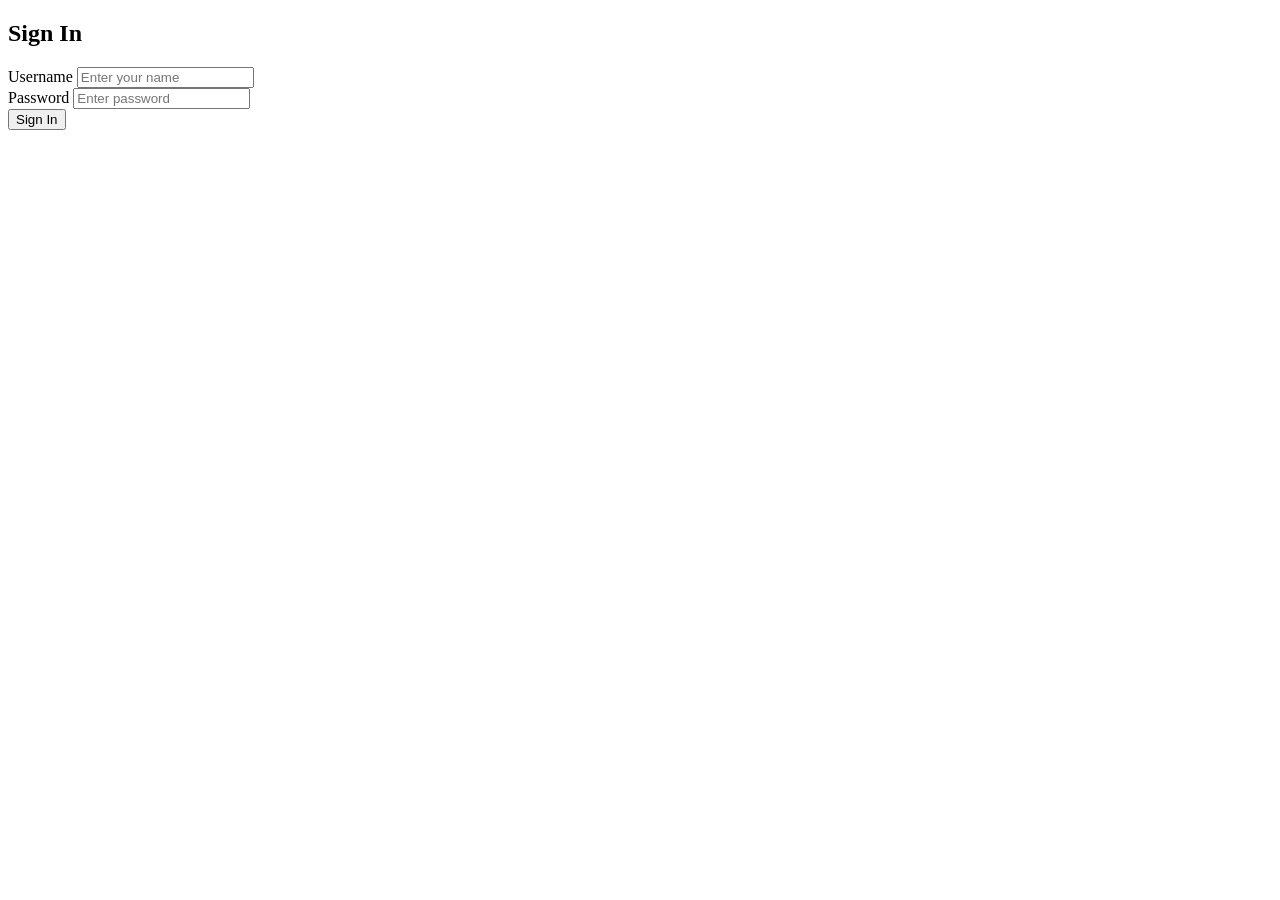
==== Login.html @ 7804520d "First commit" ====
﻿<!DOCTYPE html>
<html lang="en">
<head>
    <meta charset="UTF-8">
    <meta name="viewport" content="width=device-width, initial-scale=1.0">
    <title>Sign In</title>
    <link rel="stylesheet" href="style2.css">
</head>
<body>
    <div class="login-container">
        <h2>Sign In</h2>
        <form id="login-form">
            <div class="form-group">
                <label for="username">Username</label>
                <input type="text" placeholder="Enter your name">
            </div>
            <div class="form-group">
                <label for="password">Password</label>
                <input type="password" placeholder="Enter password">
            </div>
            <button type="submit">Sign In</button>
        </form>
    </div>
</body>
</html>
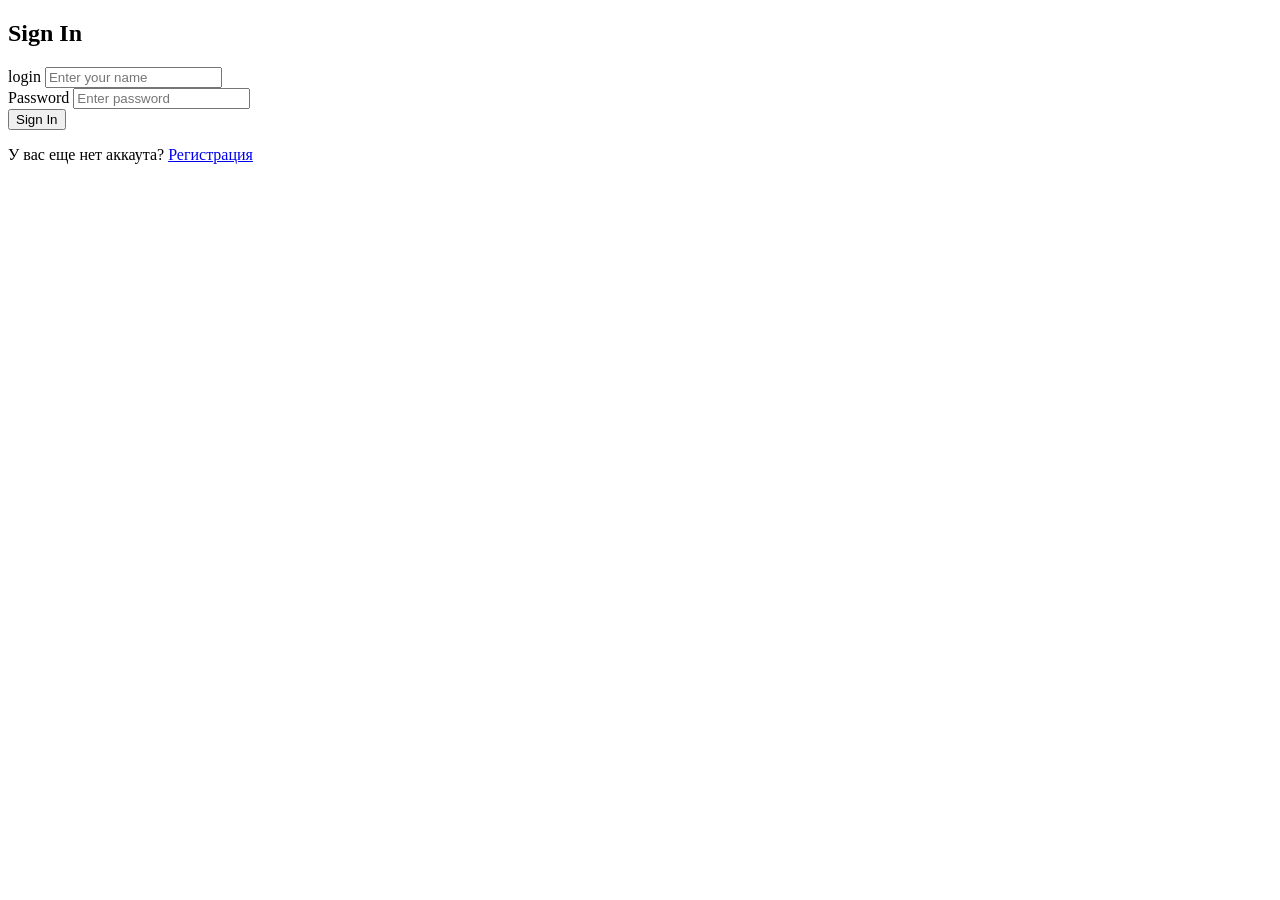
==== commit f3824273: "add work client" ====
--- a/Login.html
+++ b/Login.html
@@ -1,17 +1,18 @@
-﻿<!DOCTYPE html>
+﻿<!--Login.html-->
+<!DOCTYPE html>
 <html lang="en">
 <head>
     <meta charset="UTF-8">
     <meta name="viewport" content="width=device-width, initial-scale=1.0">
     <title>Sign In</title>
-    <link rel="stylesheet" href="style2.css">
+    <link rel="stylesheet" href="styleAuth.css">
 </head>
 <body>
     <div class="login-container">
         <h2>Sign In</h2>
         <form id="login-form">
             <div class="form-group">
-                <label for="username">Username</label>
+                <label for="username">login</label>
                 <input type="text" placeholder="Enter your name">
             </div>
             <div class="form-group">
@@ -20,7 +21,11 @@
             </div>
             <button type="submit">Sign In</button>
         </form>
+        <div class="register-link">
+            <p>У вас еще нет аккаута? <a href="register.html"> Регистрация</a></p>
+        </div>
     </div>
+    <script src="login.js"></script>
 </body>
 </html>
 
